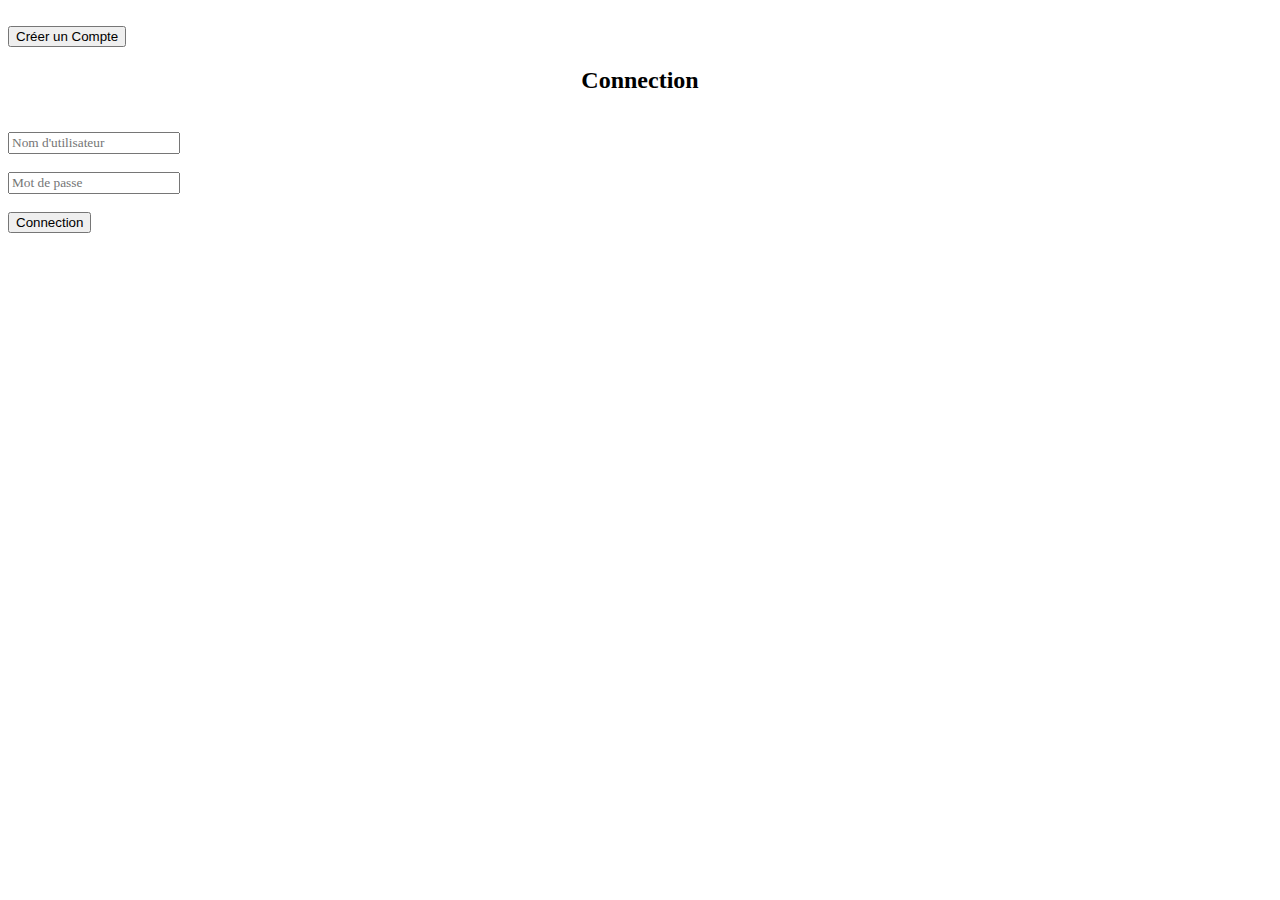
==== Bootstrap/Login.html @ e2f2225c "Nouveau dossier" ====
<!DOCTYPE html>
<html lang="fr">
    
    <head>
         <title>Connection</title>
         <meta charset="utf-8">
         <!-- CSS only -->
         <link href="Login.css" rel="stylesheet" type="text/css">
         <link href="https://cdn.jsdelivr.net/npm/bootstrap@5.0.0-beta1/dist/css/bootstrap.min.css" rel="stylesheet" integrity="sha384-giJF6kkoqNQ00vy+HMDP7azOuL0xtbfIcaT9wjKHr8RbDVddVHyTfAAsrekwKmP1" crossorigin="anonymous">
         <!-- JavaScript Bundle with Popper -->
         <script src="https://cdn.jsdelivr.net/npm/bootstrap@5.0.0-beta1/dist/js/bootstrap.bundle.min.js" integrity="sha384-ygbV9kiqUc6oa4msXn9868pTtWMgiQaeYH7/t7LECLbyPA2x65Kgf80OJFdroafW" crossorigin="anonymous"></script>
    </head>

    <body>
        <br>
        <div>
            <a href="register.html" ><button type="button" class="btn btn-primary" >Créer un Compte</button></a>
        </div>
        <div class="container">
            <div class="row">
                <h2 class="col-md-3 offset-md-4">Connection</h2>
            </div>
    <br>
        <div class="row">
            <input class="col-md-3 offset-md-4" text="name" placeholder="Nom d'utilisateur">
        </div>
    <br>
        <div class="row">
            <input class="col-md-3 offset-md-4" text="passeword" placeholder="Mot de passe">
        </div>
    <br>
        <div class="row">
            <button type="button" class="btn btn-danger col-md-3 offset-md-4">Connection</button>
        </div>
        </div>
    </body>
</html>
---- Bootstrap/Login.css ----
input{
    font-family: fantasy;
}
h2{
    text-align: center;
}
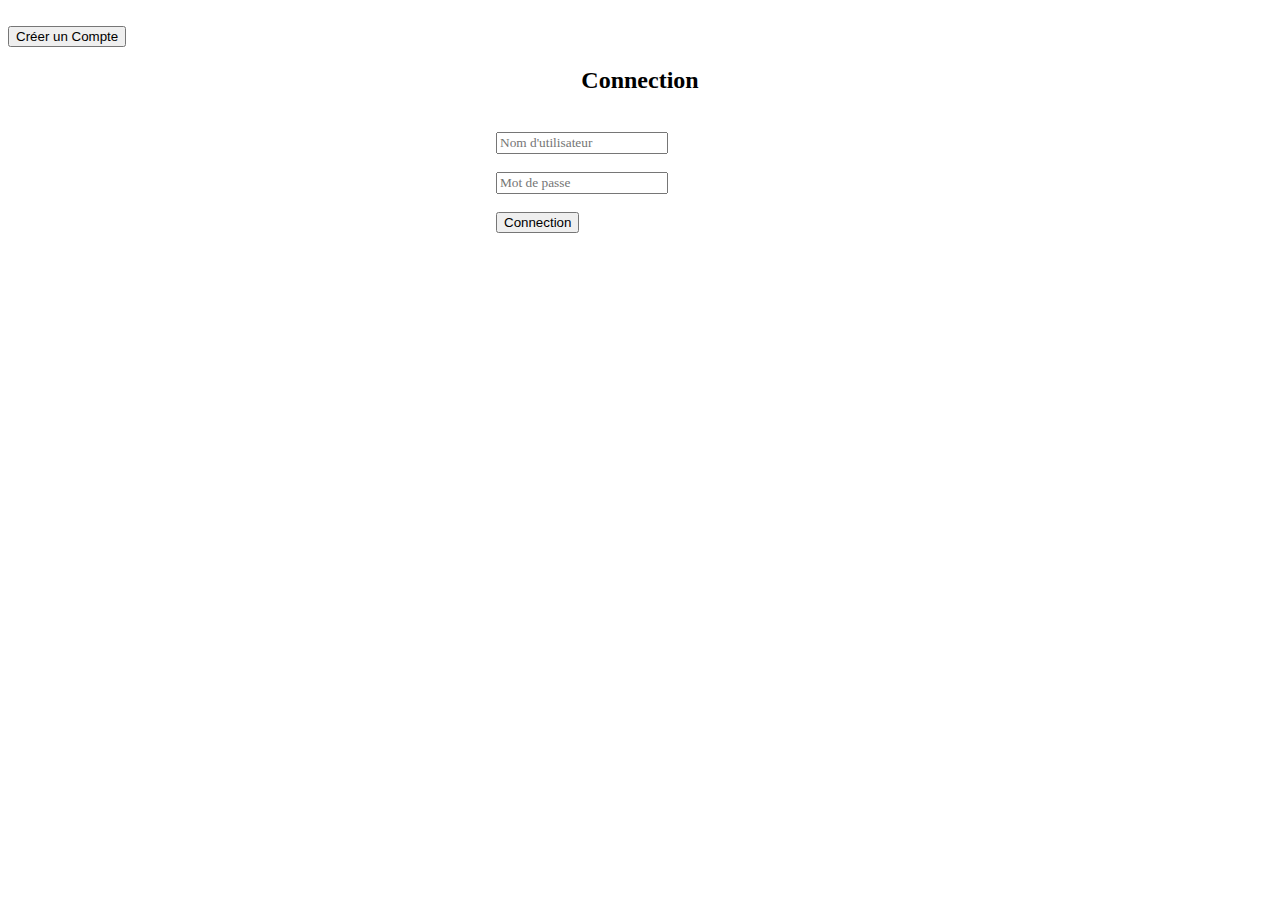
==== commit 00601dd0: "Nouveau dossier" ====
--- a/Bootstrap/Login.html
+++ b/Bootstrap/Login.html
@@ -4,34 +4,36 @@
     <head>
          <title>Connection</title>
          <meta charset="utf-8">
-         <!-- CSS only -->
          <link href="Login.css" rel="stylesheet" type="text/css">
          <link href="https://cdn.jsdelivr.net/npm/bootstrap@5.0.0-beta1/dist/css/bootstrap.min.css" rel="stylesheet" integrity="sha384-giJF6kkoqNQ00vy+HMDP7azOuL0xtbfIcaT9wjKHr8RbDVddVHyTfAAsrekwKmP1" crossorigin="anonymous">
-         <!-- JavaScript Bundle with Popper -->
          <script src="https://cdn.jsdelivr.net/npm/bootstrap@5.0.0-beta1/dist/js/bootstrap.bundle.min.js" integrity="sha384-ygbV9kiqUc6oa4msXn9868pTtWMgiQaeYH7/t7LECLbyPA2x65Kgf80OJFdroafW" crossorigin="anonymous"></script>
     </head>
 
-    <body>
+    <body background="https://images5.alphacoders.com/488/thumb-1920-488600.jpg"> 
         <br>
-        <div>
-            <a href="register.html" ><button type="button" class="btn btn-primary" >Créer un Compte</button></a>
-        </div>
-        <div class="container">
+            <div>
+              <a href="register.html" ><button type="button" class="btn btn-primary" >Créer un Compte</button></a>
+            </div>
+    <div class="card border border-5 border-danger" style="width: 18em;">
+    <div class="card-body">
+    <div class="card-title container">
             <div class="row">
-                <h2 class="col-md-3 offset-md-4">Connection</h2>
+              <h2 >Connection</h2>
             </div>
-    <br>
-        <div class="row">
-            <input class="col-md-3 offset-md-4" text="name" placeholder="Nom d'utilisateur">
-        </div>
-    <br>
-        <div class="row">
-            <input class="col-md-3 offset-md-4" text="passeword" placeholder="Mot de passe">
-        </div>
-    <br>
-        <div class="row">
-            <button type="button" class="btn btn-danger col-md-3 offset-md-4">Connection</button>
-        </div>
-        </div>
+        <br>
+            <div class="row">
+              <input text="name" placeholder="Nom d'utilisateur">
+            </div>
+        <br>
+            <div class="row">
+              <input text="passeword" placeholder="Mot de passe">
+            </div>
+        <br>
+            <div class="row">
+              <button class="btn btn-danger" type="button" >Connection</button>
+            </div>
+    </div>
+    </div>
+    </div>
     </body>
 </html>--- a/Bootstrap/Login.css
+++ b/Bootstrap/Login.css
@@ -3,4 +3,16 @@
 }
 h2{
     text-align: center;
+    font-family: fantasy;
+}
+.card {
+    margin: 0 auto;
+    float: none;
+    margin-bottom: 10px; 
+}
+.background {
+    height: 100%;
+    background-image: url(https://www.wallpapertip.com/wmimgs/46-461026_resolution-laptop-wallpaper-hd-wallpapers-full-hd-full.jpg);
+    background-size: contain;
+    color: #000; text-shadow: 1px 1px 0 #fff;
 }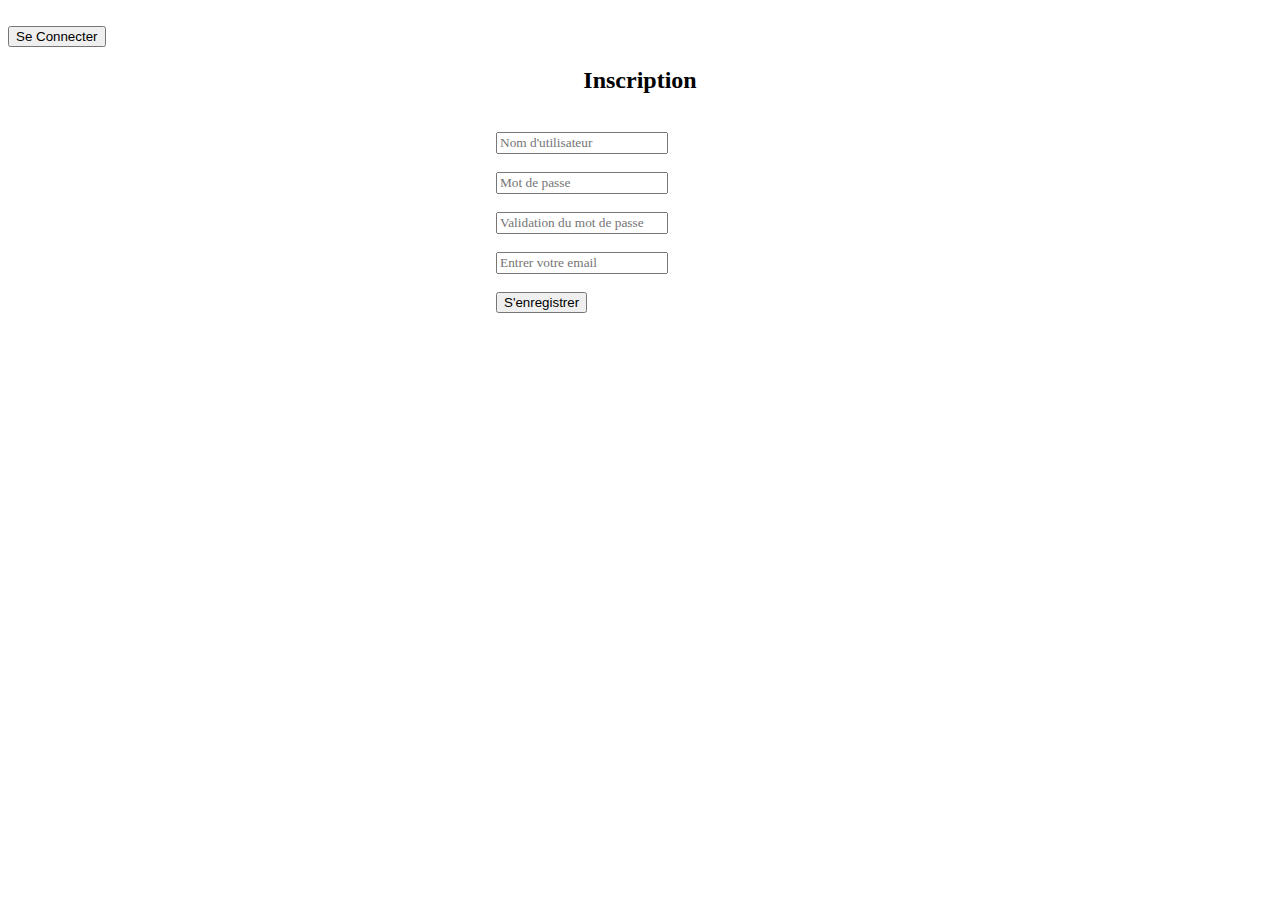
==== commit 90bafa0a: "Nouveau dossier" ====
--- a/Bootstrap/Login.html
+++ b/Bootstrap/Login.html
@@ -1,39 +1,49 @@
 <!DOCTYPE html>
 <html lang="fr">
-    
     <head>
-         <title>Connection</title>
+         <title>Inscription</title>
          <meta charset="utf-8">
+         <meta name="author" content="Theresien">
          <link href="Login.css" rel="stylesheet" type="text/css">
          <link href="https://cdn.jsdelivr.net/npm/bootstrap@5.0.0-beta1/dist/css/bootstrap.min.css" rel="stylesheet" integrity="sha384-giJF6kkoqNQ00vy+HMDP7azOuL0xtbfIcaT9wjKHr8RbDVddVHyTfAAsrekwKmP1" crossorigin="anonymous">
          <script src="https://cdn.jsdelivr.net/npm/bootstrap@5.0.0-beta1/dist/js/bootstrap.bundle.min.js" integrity="sha384-ygbV9kiqUc6oa4msXn9868pTtWMgiQaeYH7/t7LECLbyPA2x65Kgf80OJFdroafW" crossorigin="anonymous"></script>
+         <script src="https://code.jquery.com/jquery-3.5.1.min.js"
+        integrity="sha256-9/aliU8dGd2tb6OSsuzixeV4y/faTqgFtohetphbbj0=" crossorigin="anonymous"></script>
     </head>
 
-    <body background="https://images5.alphacoders.com/488/thumb-1920-488600.jpg"> 
+    <body background="https://www.wallpapertip.com/wmimgs/46-461026_resolution-laptop-wallpaper-hd-wallpapers-full-hd-full.jpg">
+        <form action="login.php" method="post" >                
         <br>
-            <div>
-              <a href="register.html" ><button type="button" class="btn btn-primary" >Créer un Compte</button></a>
-            </div>
-    <div class="card border border-5 border-danger" style="width: 18em;">
-    <div class="card-body">
-    <div class="card-title container">
-            <div class="row">
-              <h2 >Connection</h2>
+        <div>
+            <a href="Connection.html"><button type="button" class="btn btn-danger" >Se Connecter</button></a>
+        </div>
+        <div class="card border border-5 border-primary" style="width: 18em;">
+            <div class="card-body">
+                 <div class="card-title container">
+                 <div class="row">
+              <h2 >Inscription</h2>
             </div>
         <br>
             <div class="row">
-              <input text="name" placeholder="Nom d'utilisateur">
+              <input type="text" username="nom" placeholder="Nom d'utilisateur" required>
             </div>
         <br>
             <div class="row">
-              <input text="passeword" placeholder="Mot de passe">
+              <input type="passeword" placeholder="Mot de passe">
             </div>
         <br>
             <div class="row">
-              <button class="btn btn-danger" type="button" >Connection</button>
+              <input for="passeword" placeholder="Validation du mot de passe">
             </div>
-    </div>
-    </div>
-    </div>
+        <br>
+            <div class="row">
+                <input type="email" name="email" placeholder="Entrer votre email" > 
+            </div>
+        <br>
+            <div class="row">
+            <button type="button ; submit" class="btn btn-primary" value="S'enregistrer">S'enregistrer</button>
+            </div>
+        </div>        
+    </form>
     </body>
 </html>